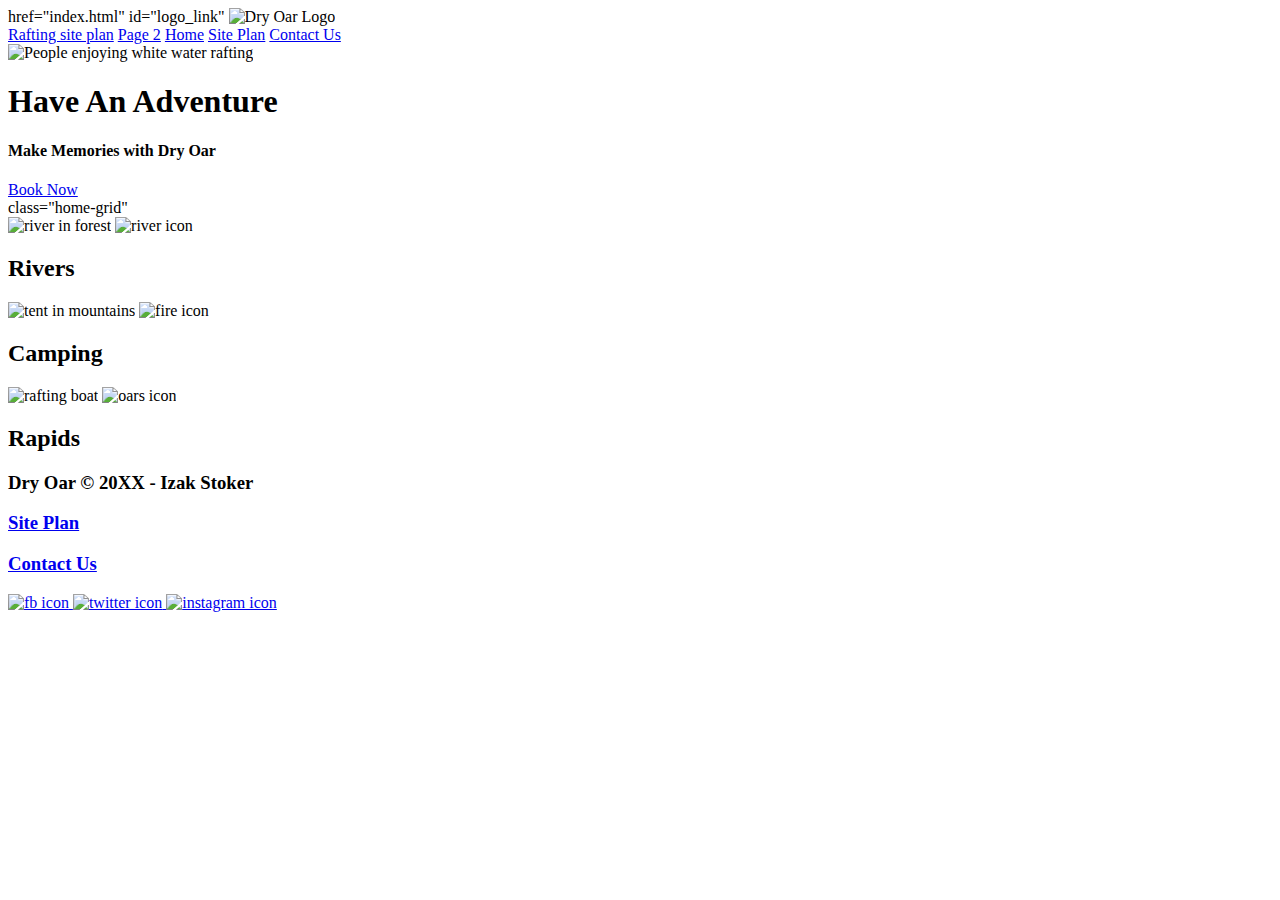
==== index.html @ e20cba1d "ok" ====
<!DOCTYPE html>
<html lang="en">
<head>
    <meta charset="UTF-8">
    <meta http-equiv="X-UA-Compatible" content="IE=edge">
    <meta name="viewport" content="width=device-width, initial-scale=1.0">
    <title>Razor Rapids | Dry Oar Boating | Home</title>
</head> 
<body>
<header>
    <a> href="index.html" id="logo_link" 
      <img class="logo" src="images/logo.png" alt="Dry Oar Logo"> 
    </a>
    <nav>
        <a href="wwr/site-plan-rafting.html">Rafting site plan</a>
        <a href="#">Page 2</a>
        <a href="index.html">Home</a>
        <a href="site-plan-rafting.html">Site Plan</a>
        <a href="contactus.html">Contact Us</a>
    </nav>
</header>
<div id="hero">
    <div id="hero-box">
        <img id="hero-img" src="images/hero.png" alt="People enjoying white water rafting">
    </div>
    <section id="hero-msg">
        <h1 class="home-title">Have An Adventure</h1>
        <h4>Make Memories with Dry Oar </h4>
        <div class='button-box'>
            <a class='book' href="rates.html">Book Now</a>
        </div>
    </section>
</div>
<main>
    class="home-grid"
    <section class="rivers-card">
        <img class="card-img" src="https://byui-wdd.github.io/wdd130/rafting_images/html-home-page.jpg" alt="river in forest">
        <img class="icon" src="https://byui-wdd.github.io/wdd130/rafting_images/html-home-page.jpg" alt="river icon">
        <h2>Rivers</h2>
    </section>
    <section class="camping-card">
        <img class="card-img" src="https://byui-wdd.github.io/wdd130/rafting_images/html-home-page.jpg" alt="tent in mountains">
        <img class="icon" src="https://byui-wdd.github.io/wdd130/rafting_images/html-home-page.jpg" alt="fire icon">
        <h2>Camping</h2>
    </section>
    <section class="rapids-card">
        <img class="card-img" src="https://byui-wdd.github.io/wdd130/rafting_images/html-home-page.jpg" alt="rafting boat">
        <img class="icon" src="https://byui-wdd.github.io/wdd130/rafting_images/html-home-page.jpg" alt="oars icon">
        <h2>Rapids</h2>
    </section>
</main>

</body>

<footer>
    <h3>Dry Oar &copy; 20XX - Izak Stoker</h3>
    <h3><a href="site-plan-rafting.html">Site Plan</a></h3>
    <h3><a href="contactus.html">Contact Us</a></h3>
    <div class="social">
        <a href="https://facebook.com">
            <img src="https://byui-wdd.github.io/wdd130/rafting_images/html-home-page.jpg" alt="fb icon">
        </a>
        <a href="https://twitter.com">
            <img src="https://byui-wdd.github.io/wdd130/rafting_images/html-home-page.jpg" alt="twitter icon">
        </a>
        <a href="https://instagram.com">
            <img src="https://byui-wdd.github.io/wdd130/rafting_images/html-home-page.jpg" alt="instagram icon">
        </a>
    </div>
</footer>
</html>
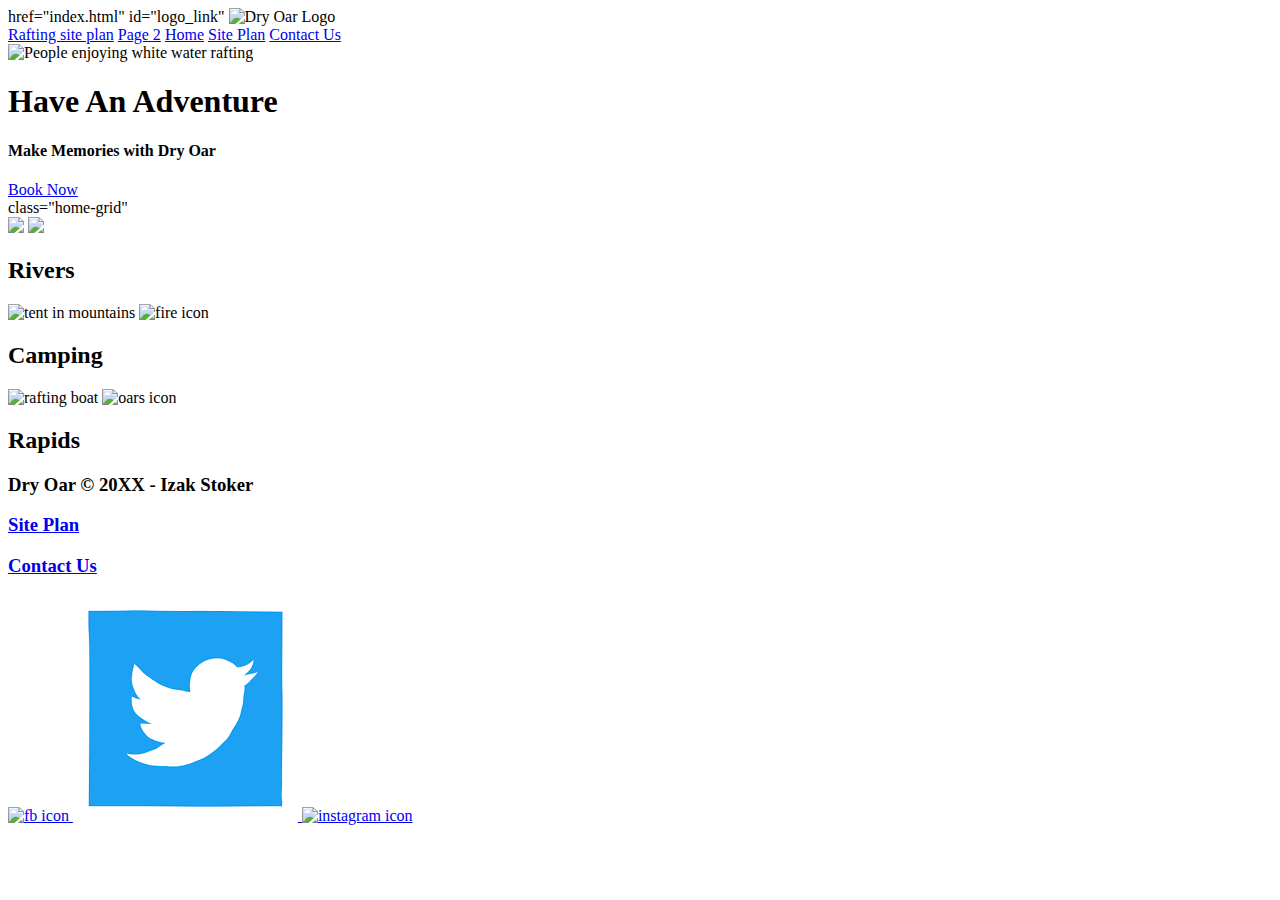
==== commit 7a8c256d: "ok2" ====
--- a/index.html
+++ b/index.html
@@ -34,18 +34,18 @@
 <main>
     class="home-grid"
     <section class="rivers-card">
-        <img class="card-img" src="https://byui-wdd.github.io/wdd130/rafting_images/html-home-page.jpg" alt="river in forest">
-        <img class="icon" src="https://byui-wdd.github.io/wdd130/rafting_images/html-home-page.jpg" alt="river icon">
+        <img class="card-img" src="https://www.zoaroutdoor.com/wp-content/uploads/2020/04/group-rafting-scaled.jpg">
+        <img class="icon" src="#">
         <h2>Rivers</h2>
     </section>
     <section class="camping-card">
-        <img class="card-img" src="https://byui-wdd.github.io/wdd130/rafting_images/html-home-page.jpg" alt="tent in mountains">
-        <img class="icon" src="https://byui-wdd.github.io/wdd130/rafting_images/html-home-page.jpg" alt="fire icon">
+        <img class="card-img" src="https://momentumriverexpeditions.com/wp-content/uploads/2016/02/Rogue-camp-and-tents-scaled.jpg" alt="tent in mountains">
+        <img class="icon" src="#" alt="fire icon">
         <h2>Camping</h2>
     </section>
     <section class="rapids-card">
-        <img class="card-img" src="https://byui-wdd.github.io/wdd130/rafting_images/html-home-page.jpg" alt="rafting boat">
-        <img class="icon" src="https://byui-wdd.github.io/wdd130/rafting_images/html-home-page.jpg" alt="oars icon">
+        <img class="card-img" src="https://www.tahoesummercamps.com/wp-content/uploads/2021/04/Raft-CA-4-scaled.jpg" alt="rafting boat">
+        <img class="icon" src="#" alt="oars icon">
         <h2>Rapids</h2>
     </section>
 </main>
@@ -58,13 +58,13 @@
     <h3><a href="contactus.html">Contact Us</a></h3>
     <div class="social">
         <a href="https://facebook.com">
-            <img src="https://byui-wdd.github.io/wdd130/rafting_images/html-home-page.jpg" alt="fb icon">
+            <img src="https://logodix.com/logo/2149951.png" alt="fb icon">
         </a>
         <a href="https://twitter.com">
-            <img src="https://byui-wdd.github.io/wdd130/rafting_images/html-home-page.jpg" alt="twitter icon">
+            <img src="[data-uri]" alt="twitter icon">
         </a>
         <a href="https://instagram.com">
-            <img src="https://byui-wdd.github.io/wdd130/rafting_images/html-home-page.jpg" alt="instagram icon">
+            <img src="https://upload.wikimedia.org/wikipedia/commons/thumb/e/e7/Instagram_logo_2016.svg/768px-Instagram_logo_2016.svg.png" alt="instagram icon">
         </a>
     </div>
 </footer>
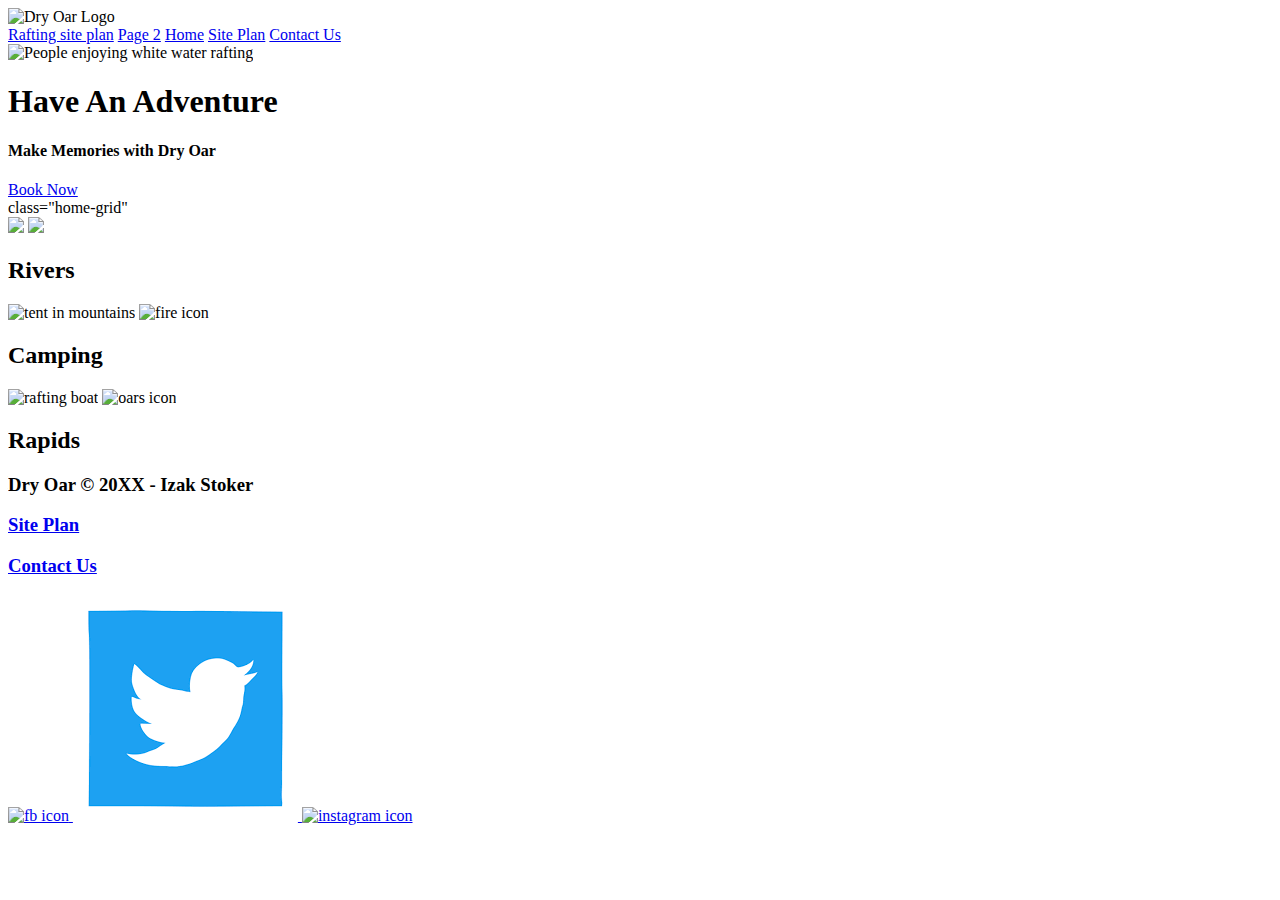
==== commit d9aebb56: "k" ====
--- a/index.html
+++ b/index.html
@@ -8,9 +8,9 @@
 </head> 
 <body>
 <header>
-    <a> href="index.html" id="logo_link" 
+    <a href="index.html" id="logo_link" ></a>
       <img class="logo" src="images/logo.png" alt="Dry Oar Logo"> 
-    </a>
+    
     <nav>
         <a href="wwr/site-plan-rafting.html">Rafting site plan</a>
         <a href="#">Page 2</a>
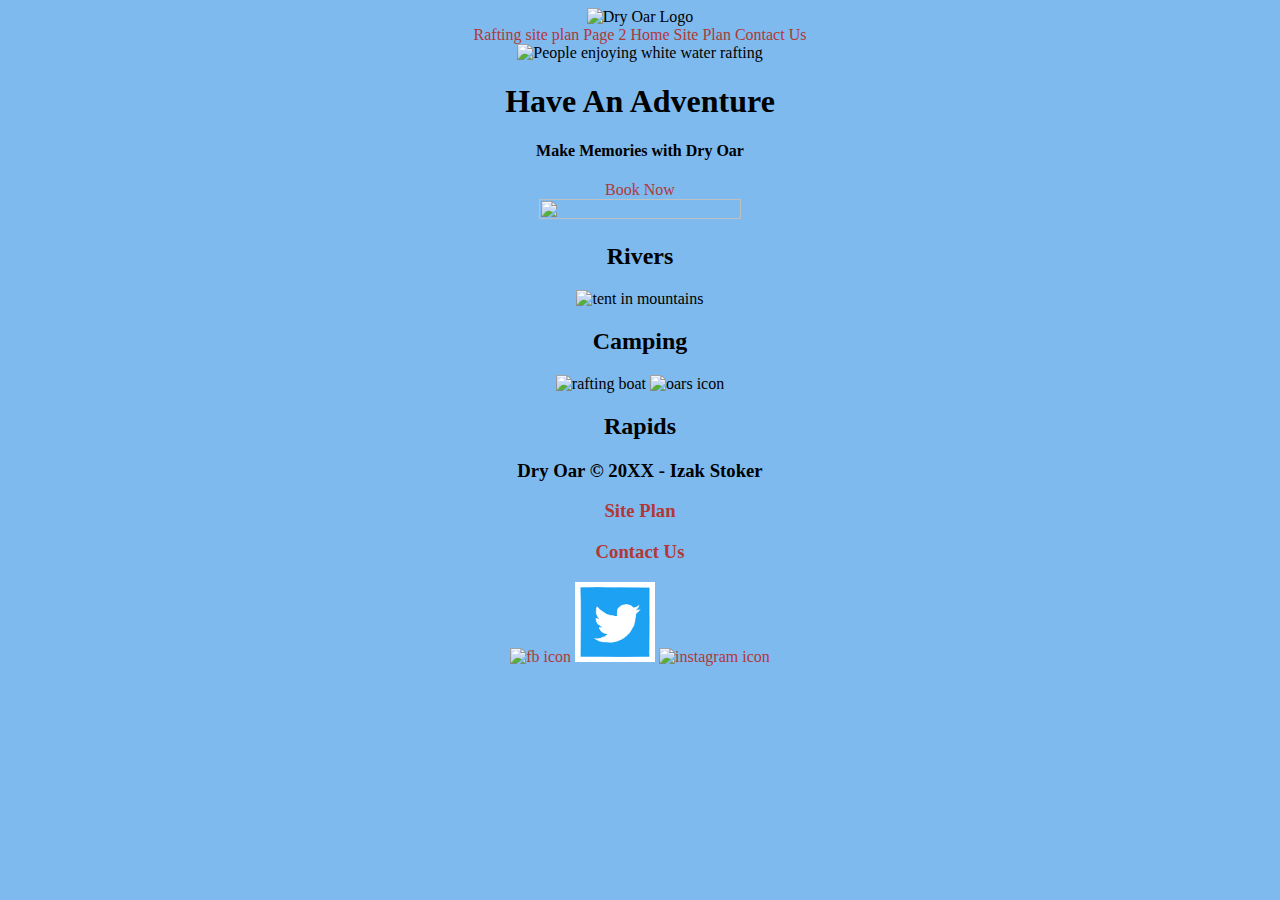
==== commit ef3ab5b5: "update" ====
--- a/index.html
+++ b/index.html
@@ -1,5 +1,12 @@
 <!DOCTYPE html>
 <html lang="en">
+    <style>
+        head {text-align: center}
+        body {text-align: center}
+        html {background-color: rgb(126, 186, 238)}
+        a:link {text-decoration: none;}
+        a:link {color:rgb(177, 56, 54)}
+    </style>
 <head>
     <meta charset="UTF-8">
     <meta http-equiv="X-UA-Compatible" content="IE=edge">
@@ -7,12 +14,13 @@
     <title>Razor Rapids | Dry Oar Boating | Home</title>
 </head> 
 <body>
+<div style="max-width: 1600px">
 <header>
     <a href="index.html" id="logo_link" ></a>
       <img class="logo" src="images/logo.png" alt="Dry Oar Logo"> 
     
     <nav>
-        <a href="wwr/site-plan-rafting.html">Rafting site plan</a>
+        <a href="wwr/site-plan-rafting.html" text-align: center>Rafting site plan</a>
         <a href="#">Page 2</a>
         <a href="index.html">Home</a>
         <a href="site-plan-rafting.html">Site Plan</a>
@@ -31,25 +39,26 @@
         </div>
     </section>
 </div>
-<main>
-    class="home-grid"
+<main class="home-grid">
+    <div id="background" height="50">
     <section class="rivers-card">
-        <img class="card-img" src="https://www.zoaroutdoor.com/wp-content/uploads/2020/04/group-rafting-scaled.jpg">
-        <img class="icon" src="#">
+        <img class="card-img" src="https://www.zoaroutdoor.com/wp-content/uploads/2020/04/group-rafting-scaled.jpg" style= "width: 40%; height: 40%;
+        <img class="icon src="#">
         <h2>Rivers</h2>
     </section>
     <section class="camping-card">
-        <img class="card-img" src="https://momentumriverexpeditions.com/wp-content/uploads/2016/02/Rogue-camp-and-tents-scaled.jpg" alt="tent in mountains">
-        <img class="icon" src="#" alt="fire icon">
+        <img class="card-img" src="https://momentumriverexpeditions.com/wp-content/uploads/2016/02/Rogue-camp-and-tents-scaled.jpg" alt="tent in mountains" style= "width: 40%; height: 40%;
+        <img class="icon src="#" alt="fire icon">
         <h2>Camping</h2>
     </section>
     <section class="rapids-card">
-        <img class="card-img" src="https://www.tahoesummercamps.com/wp-content/uploads/2021/04/Raft-CA-4-scaled.jpg" alt="rafting boat">
-        <img class="icon" src="#" alt="oars icon">
+        <img class="card-img" src="https://www.tahoesummercamps.com/wp-content/uploads/2021/04/Raft-CA-4-scaled.jpg" alt="rafting boat" style= "width: 40%; height: 40%;">
+        <img class="icon" src="#" alt="oars icon" >
         <h2>Rapids</h2>
     </section>
+</div>
 </main>
-
+</div>
 </body>
 
 <footer>
@@ -57,14 +66,14 @@
     <h3><a href="site-plan-rafting.html">Site Plan</a></h3>
     <h3><a href="contactus.html">Contact Us</a></h3>
     <div class="social">
-        <a href="https://facebook.com">
-            <img src="https://logodix.com/logo/2149951.png" alt="fb icon">
+        <a href="https://facebook.com" target="_blank">
+            <img src="https://logodix.com/logo/2149951.png" alt="fb icon" style= "width: 80px; height: 80px;" >
         </a>
-        <a href="https://twitter.com">
-            <img src="[data-uri]" alt="twitter icon">
+        <a href="https://twitter.com" target="_blank">
+            <img src="[data-uri]" alt="twitter icon" style= "width: 80px; height: 80px;">
         </a>
-        <a href="https://instagram.com">
-            <img src="https://upload.wikimedia.org/wikipedia/commons/thumb/e/e7/Instagram_logo_2016.svg/768px-Instagram_logo_2016.svg.png" alt="instagram icon">
+        <a href="https://instagram.com" target="_blank">
+            <img src="https://upload.wikimedia.org/wikipedia/commons/thumb/e/e7/Instagram_logo_2016.svg/768px-Instagram_logo_2016.svg.png" alt="instagram icon" style= "width: 80px; height: 80px;">
         </a>
     </div>
 </footer>
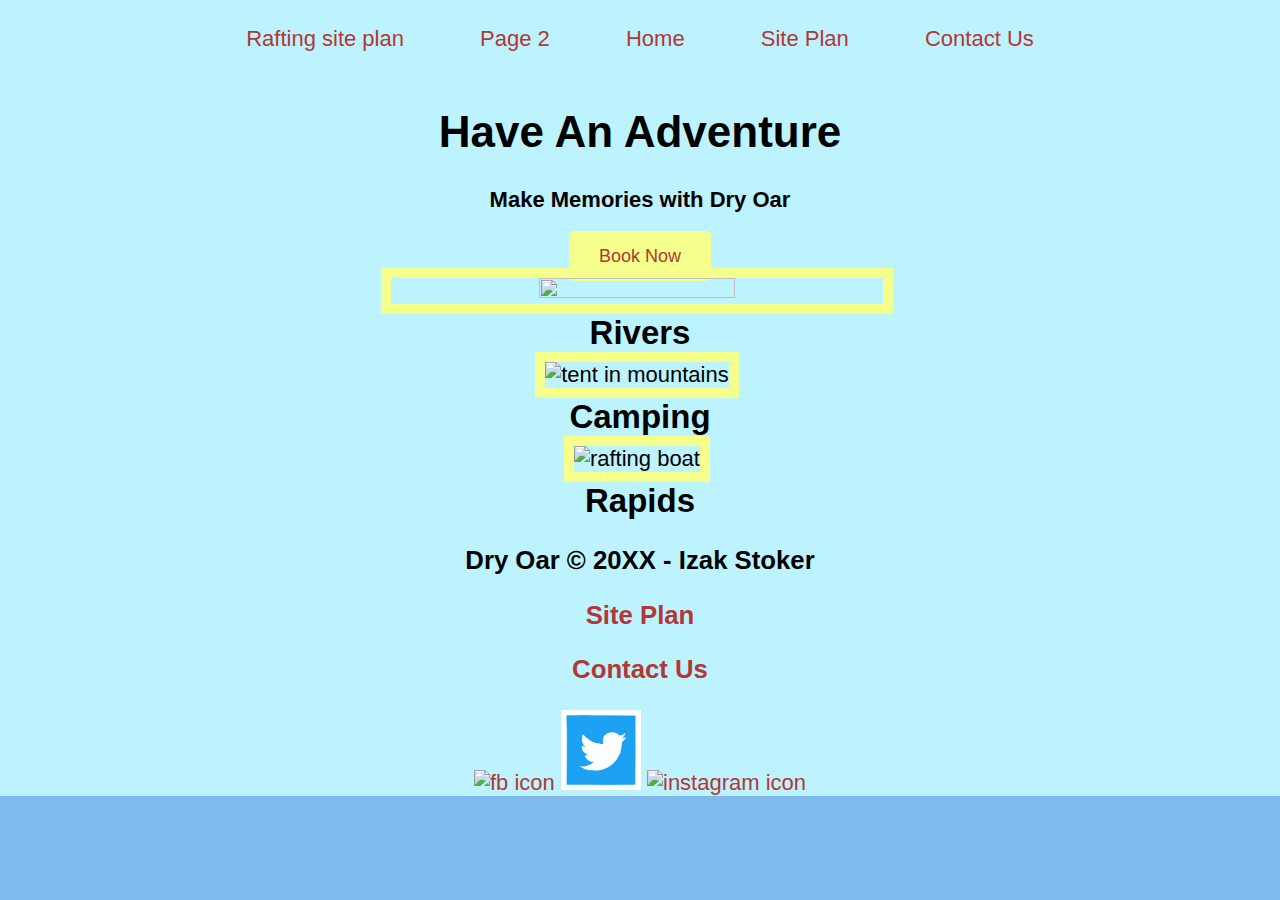
==== commit 56395c9c: "ok" ====
--- a/index.html
+++ b/index.html
@@ -1,5 +1,6 @@
 <!DOCTYPE html>
 <html lang="en">
+    <link rel="stylesheet" href="index.css">
     <style>
         head {text-align: center}
         body {text-align: center}
@@ -17,7 +18,7 @@
 <div style="max-width: 1600px">
 <header>
     <a href="index.html" id="logo_link" ></a>
-      <img class="logo" src="images/logo.png" alt="Dry Oar Logo"> 
+      <img class="logo" src="images/logo.png" alt=> 
     
     <nav>
         <a href="wwr/site-plan-rafting.html" text-align: center>Rafting site plan</a>
@@ -29,7 +30,7 @@
 </header>
 <div id="hero">
     <div id="hero-box">
-        <img id="hero-img" src="images/hero.png" alt="People enjoying white water rafting">
+        <img id="hero-img" src="#" alt=>
     </div>
     <section id="hero-msg">
         <h1 class="home-title">Have An Adventure</h1>
@@ -42,18 +43,18 @@
 <main class="home-grid">
     <div id="background" height="50">
     <section class="rivers-card">
-        <img class="card-img" src="https://www.zoaroutdoor.com/wp-content/uploads/2020/04/group-rafting-scaled.jpg" style= "width: 40%; height: 40%;
-        <img class="icon src="#">
+        <img class="card-img" src="https://www.zoaroutdoor.com/wp-content/uploads/2020/04/group-rafting-scaled.jpg" style= "width: 40%; height: 40%"; \>
+        <img class="icon" src="#" alt=>
         <h2>Rivers</h2>
     </section>
     <section class="camping-card">
-        <img class="card-img" src="https://momentumriverexpeditions.com/wp-content/uploads/2016/02/Rogue-camp-and-tents-scaled.jpg" alt="tent in mountains" style= "width: 40%; height: 40%;
-        <img class="icon src="#" alt="fire icon">
+        <img class="card-img" src="https://momentumriverexpeditions.com/wp-content/uploads/2016/02/Rogue-camp-and-tents-scaled.jpg" alt="tent in mountains" style= "width: 40%; height: 40%";>
+        <img class="icon" src="#" alt=>
         <h2>Camping</h2>
     </section>
     <section class="rapids-card">
         <img class="card-img" src="https://www.tahoesummercamps.com/wp-content/uploads/2021/04/Raft-CA-4-scaled.jpg" alt="rafting boat" style= "width: 40%; height: 40%;">
-        <img class="icon" src="#" alt="oars icon" >
+        <img class="icon" src="#" alt= >
         <h2>Rapids</h2>
     </section>
 </div>
--- a/index.css
+++ b/index.css
@@ -0,0 +1,46 @@
+.home-title {
+    font-family: 'Rock Salt', 'Bradley Hand', sans-serif;
+    font-size: 2em;}
+    
+.msg {
+  background-color: #6f7364;
+  line-height: 1.5em;}
+
+body {
+    background-color: #bdf3fe;
+    font-family: Raleway, Arial, sans-serif;
+    font-size: 22px;
+    margin: 0;
+    padding: 0;}
+
+h2 {
+    margin: 0;}
+
+nav a {
+    text-decoration: none;
+    color: #ef3f3f;
+    text-align: center;
+    padding: 35px;}
+
+.book, .join {
+    background-color: #f5ff8b;
+    color: black;
+    text-decoration: none;
+    font-size: 18px;
+    padding: 15px 30px;
+    margin-top: 50px;}
+
+.book, .join {
+    background-color: #f5ff8b;
+    color: black;
+    text-decoration: none;
+    font-size: 18px;
+    padding: 15px 30px;
+    margin-top: 50px;
+    border-radius: 5px;}
+
+.card-img {
+    border: 10px solid #f5ff8b;}
+
+main section img {
+    box-sizing: border-box;}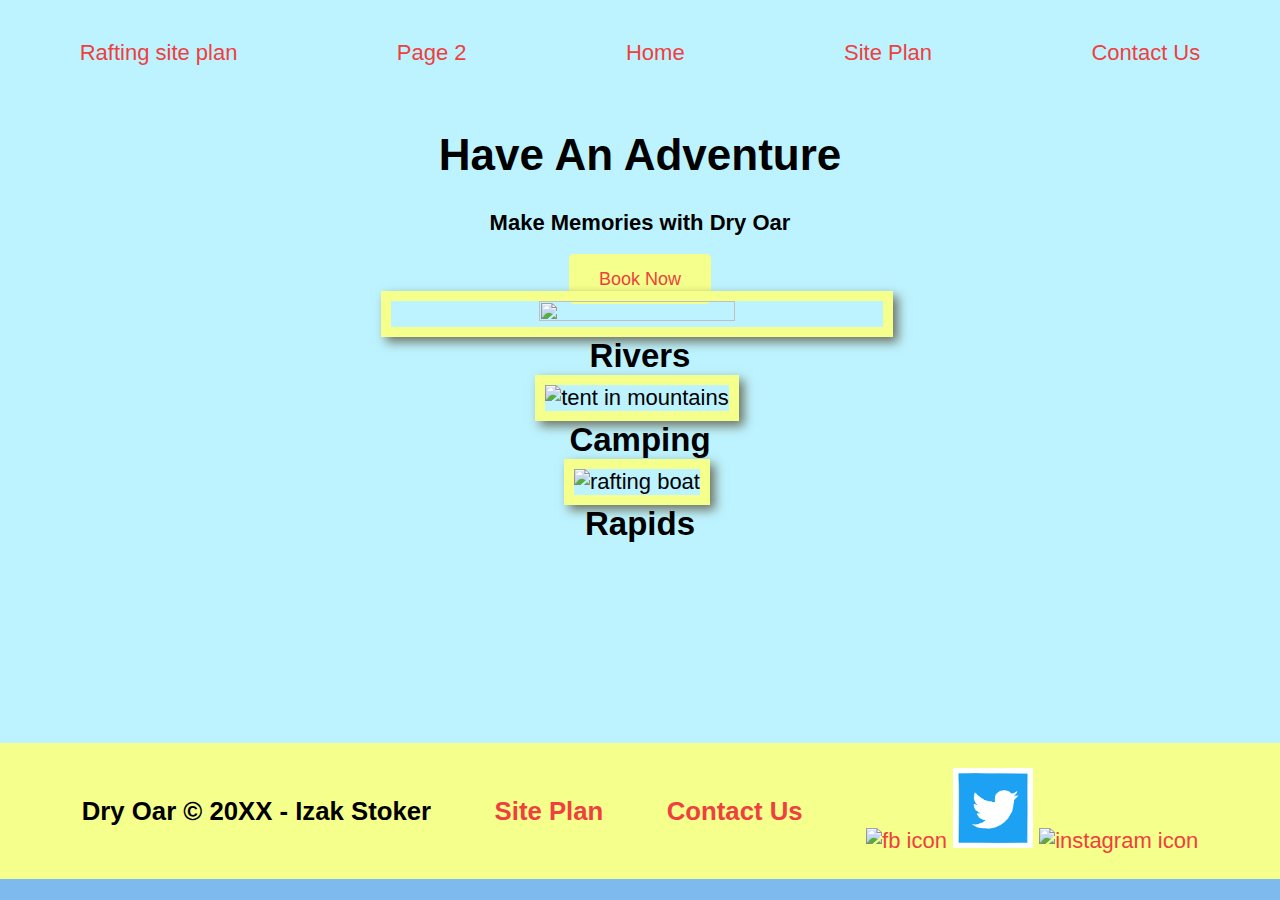
==== commit b8694ec9: "ok" ====
--- a/index.html
+++ b/index.html
@@ -6,7 +6,7 @@
         body {text-align: center}
         html {background-color: rgb(126, 186, 238)}
         a:link {text-decoration: none;}
-        a:link {color:rgb(177, 56, 54)}
+        a:link {color:#ef3f3f}
     </style>
 <head>
     <meta charset="UTF-8">
@@ -21,7 +21,7 @@
       <img class="logo" src="images/logo.png" alt=> 
     
     <nav>
-        <a href="wwr/site-plan-rafting.html" text-align: center>Rafting site plan</a>
+        <a href="wwr/site-plan-rafting.html">Rafting site plan</a>
         <a href="#">Page 2</a>
         <a href="index.html">Home</a>
         <a href="site-plan-rafting.html">Site Plan</a>
--- a/index.css
+++ b/index.css
@@ -1,10 +1,58 @@
+header {
+    display: grid;
+    grid-template-columns: 150px center;
+    text-align: center}
+
+nav {
+    display: flex;
+    justify-content: space-around;}
+
+#logo_link {
+    padding-top: 5px;
+    justify-self: center;
+    align-self: center;}
+
+#hero {
+    display: grid;
+    grid-template-columns: 1fr 3fr 1fr;
+    margin-top: -100px;
+    z-index: -1;}
+
+#hero-box {
+    grid-column: 1/4;
+    grid-row: 1/3;}
+
 .home-title {
     font-family: 'Rock Salt', 'Bradley Hand', sans-serif;
     font-size: 2em;}
     
+#hero-msg h4 {
+    color: #000000;}
+
+#hero-msg {
+        grid-column: 2/3;
+        grid-row: 1/2;
+        margin-top: 100px;}
+
+.card-img, .mountains {
+    width: 100%;}
+    
+
 .msg {
-  background-color: #6f7364;
-  line-height: 1.5em;}
+    background-color: #6f7364;
+    line-height: 1.5em;
+    background-color: #6f7364;
+    padding: 35px;
+    grid-column: 6/10;
+    grid-row: 6/7;
+    box-shadow: 5px 5px 10px #6f7364;}
+
+.mountains {
+    width: 100%;
+    grid-column: 2/7;
+    grid-row: 5/8;
+    box-shadow: 5px 5px 10px #6f7364;}
+    
 
 body {
     background-color: #bdf3fe;
@@ -17,10 +65,12 @@
     margin: 0;}
 
 nav a {
+    text-align: center;
     text-decoration: none;
     color: #ef3f3f;
-    text-align: center;
-    padding: 35px;}
+    padding: 35px;
+    display: flex;
+    justify-content: space-around;}
 
 .book, .join {
     background-color: #f5ff8b;
@@ -40,7 +90,62 @@
     border-radius: 5px;}
 
 .card-img {
-    border: 10px solid #f5ff8b;}
+    border: 10px solid #f5ff8b;
+    transition: transform .5s;
+    box-shadow: 5px 5px 10px #6f7364;}
+
+.card-img:hover {
+    opacity: .6;
+    transform: scale(1.1);}
 
 main section img {
-    box-sizing: border-box;}+    box-sizing: border-box;}
+
+footer {
+    background-color: #f5ff8b;
+    padding: 25px 50px;
+    margin-top: 200px; 
+    display: flex;
+    justify-content: space-around;
+    align-items: center;}
+
+@media screen and (max-width: 900px) {
+#hero, .home-grid {
+    display: block;
+    height: auto;
+}
+nav, footer {
+    flex-direction: column;
+}
+nav a {
+    display: block;
+    padding: 15px;
+}
+#hero {
+    margin-top: 0;
+}
+#hero-msg {
+    margin-top: 0;
+}
+#hero-msg h4 {
+    display: none;
+}
+.home-title {
+    font-size: 25px;
+    color: #6f7364;
+}
+.rivers-card, .camping-card, .rapids-card { 
+    margin: 50px auto;
+    width: 60%;
+}
+#background {
+    display: none;
+}
+.mountains, .msg {
+    width: 80%;
+    display: block;
+    margin: 0 auto;
+}
+footer {
+    margin-top: 25px;
+}}